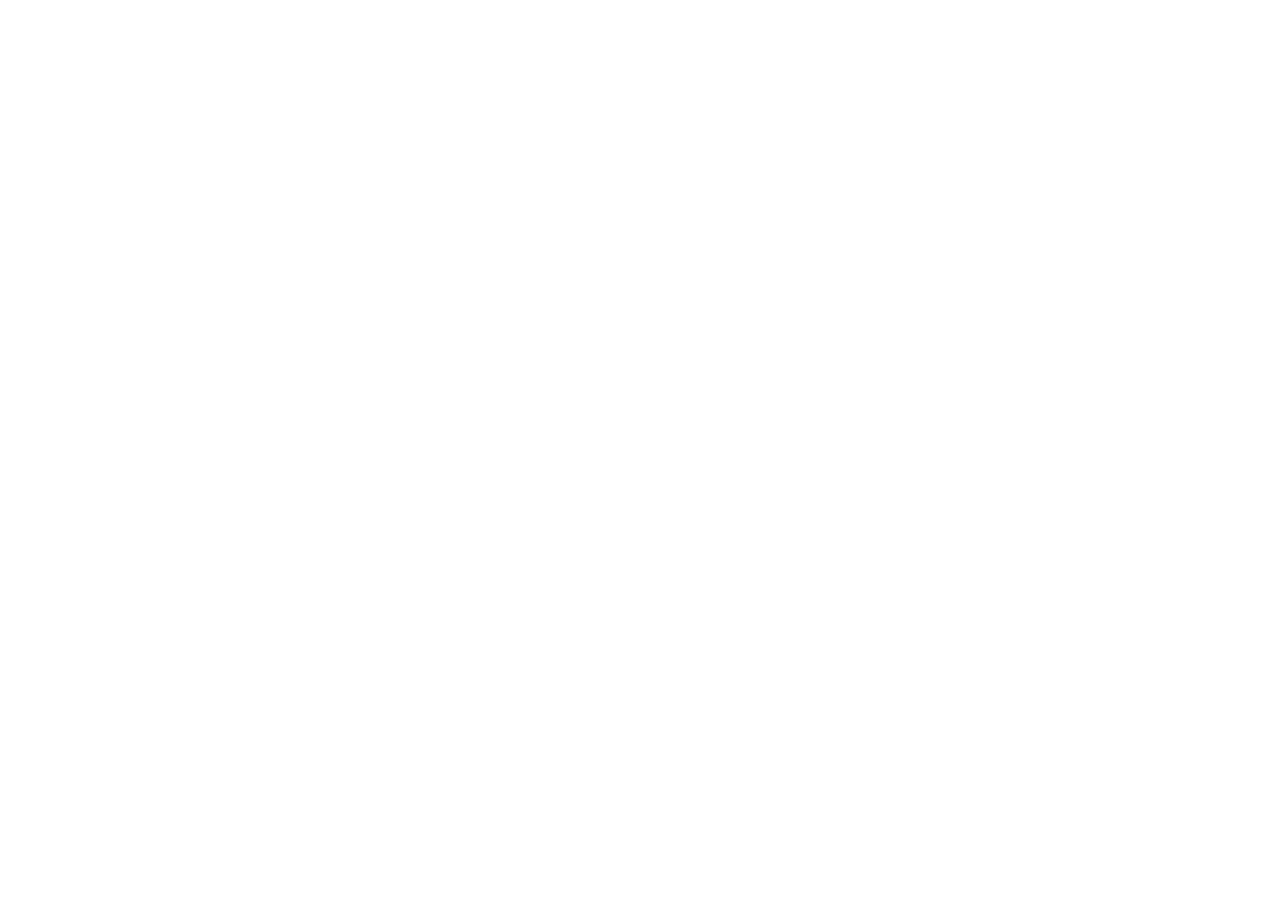
==== dialog.html @ f3e1cfe0 "шаблоны" ====
<!DOCTYPE html>
<html lang="en">
<head>
	<meta charset="UTF-8">
	<meta name="viewport" content="width=device-width, initial-scale=1.0">
	<title>Document</title>
	<link rel="stylesheet" href="dialog.css">
</head>
<body>
	<div class="container">
	</div>
</body>
</html>
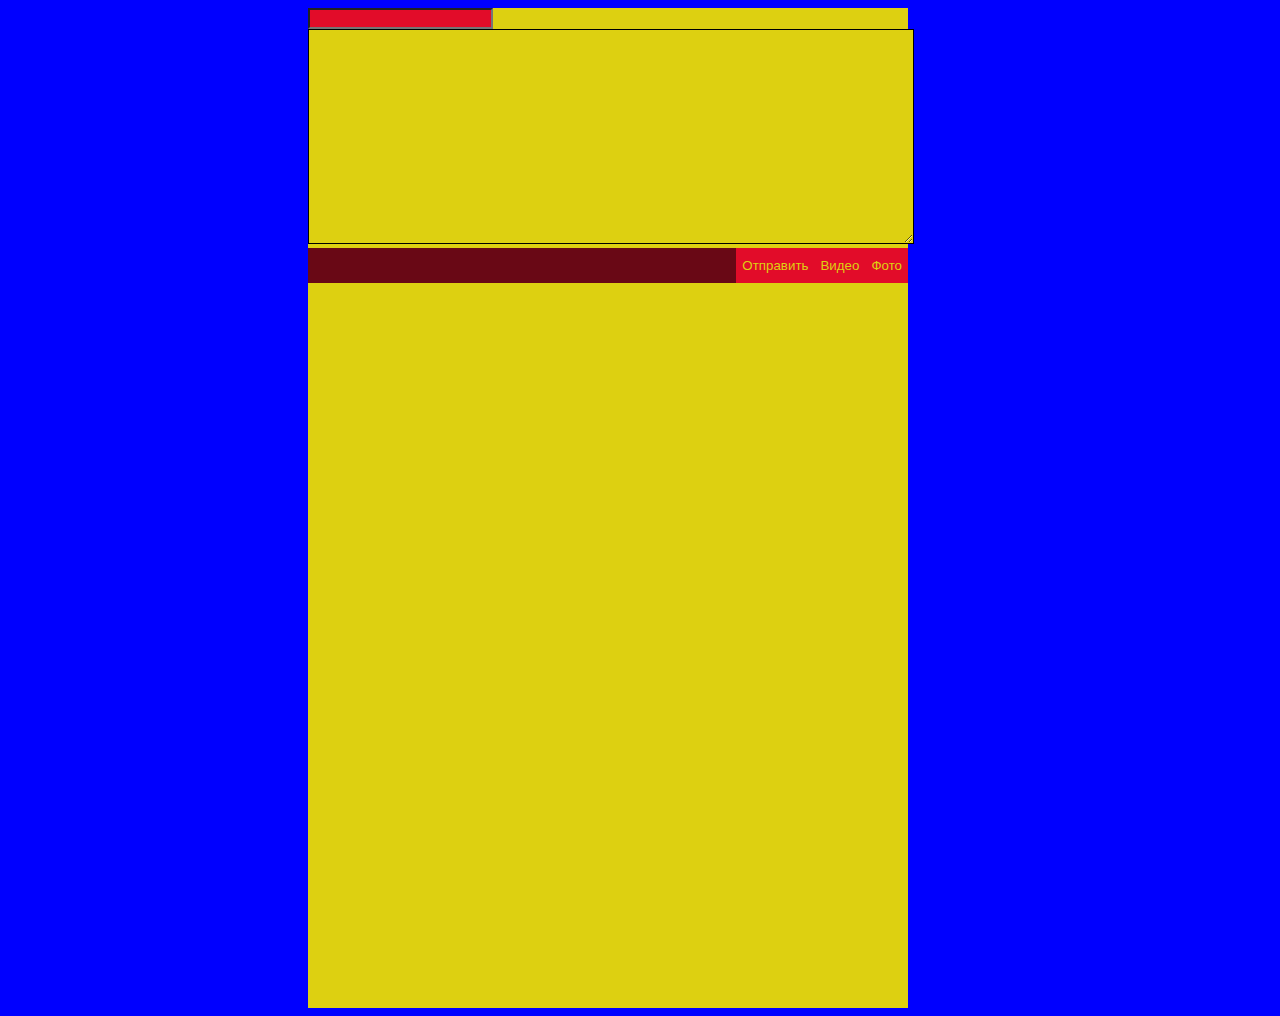
==== commit 9b40578a: "new save" ====
--- a/dialog.html
+++ b/dialog.html
@@ -6,8 +6,17 @@
 	<title>Document</title>
 	<link rel="stylesheet" href="dialog.css">
 </head>
-<body>
+<body class="body">
 	<div class="container">
+		<div class="">
+			<input type="search" name="q" class="search"">
+		</div>
+		<textarea name="" cols="30" rows="10" class="textarea"></textarea>
+		<div class="wrapper">
+			<button class="btn">Фото</button>
+			<button class="btn">Видео</button>
+			<button class="btn">Отправить</button>
+		</div>
 	</div>
 </body>
 </html>--- a/dialog.css
+++ b/dialog.css
@@ -0,0 +1,56 @@
+.body {
+	background: blue;
+}
+.container {
+	/*overflow: hidden;*/
+	height: 1000px;
+	width: 600px;
+	margin-left: 300px;
+	text-transform: lowercase;
+	background: #ddd011;
+}
+.search {
+	background: #e20c29
+}
+.textarea {
+	overflow: hidden;
+	display: flexbox;
+	border: 1px solid;
+	height: 209px;
+	width: 100%;
+	font-size: 200%;
+	word-wrap: break-word;
+	background: #ddd011;
+}
+.wrapper {
+	border: none;
+	color: #ddd011;
+	height: 35px;
+	width: 600px;
+	float: right;
+	background: #690815;
+}
+.btn {
+	border: none;
+	color: #ddd011;
+	width: left;
+	height: 35px;
+	float: right;
+	background: #e20c29;
+}
+.btn {
+	border: none;
+	color: #ddd011;
+	width: left;
+	height: 35px;
+	float: right;
+	background: #e20c29;
+}
+.btn {
+	border: none;
+	color: #ddd011;
+	width: right;
+	height: 35px;
+	float: right;
+	background: #e20c29;
+}